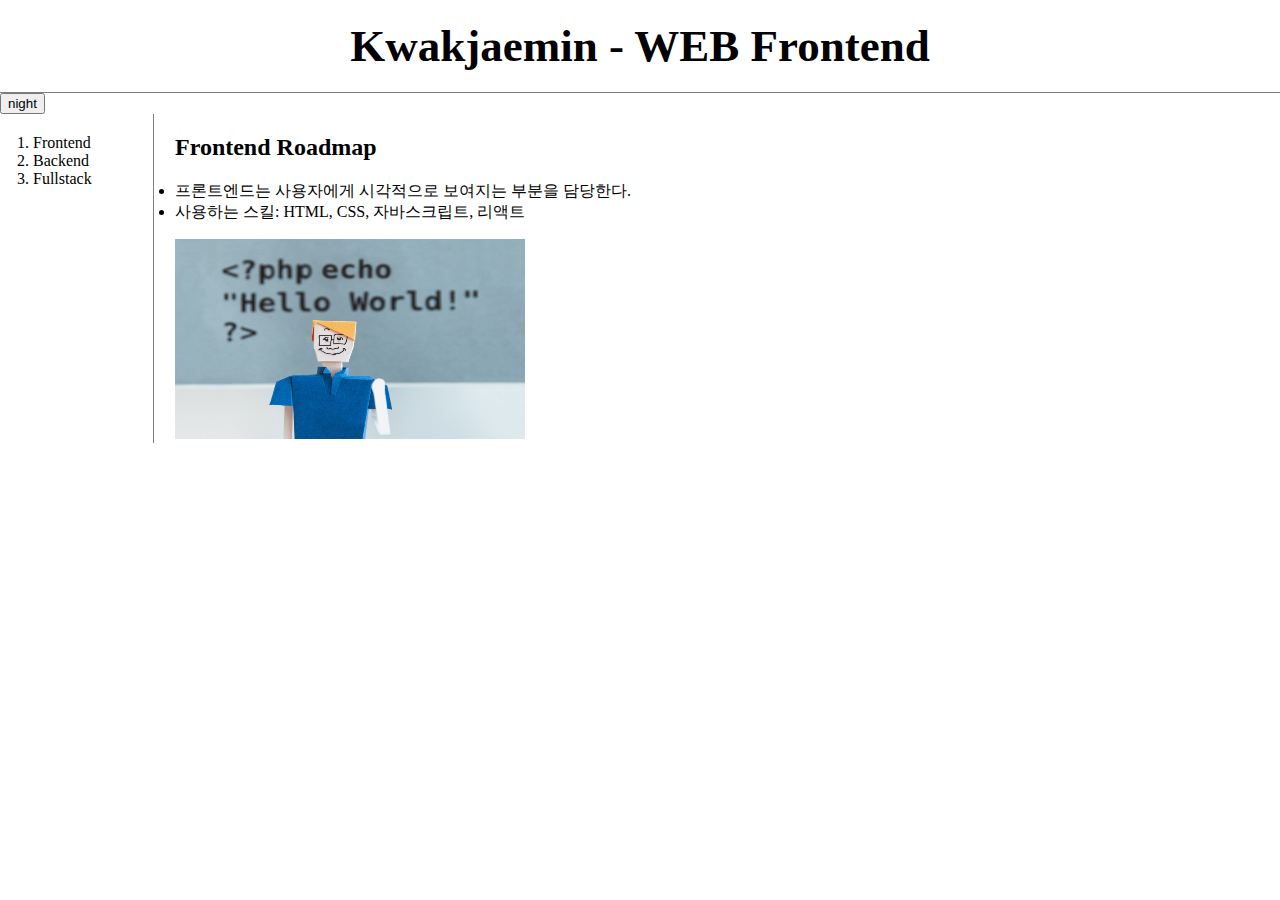
==== FE.html @ a2245dcb "Add files via upload" ====
<!doctype html>
<html>
<head>
  <title>Frontend</title>
  <meta charset="utf-8">
  <link rel="stylesheet" href="style.css">
  <script src="colors.js"></script>
</head>
  <body>
    <h1><a href="index.html">Kwakjaemin - WEB Frontend</a></h1>
    <input id="night_day" type="button" value="night" onclick="
      nightDayHandler(this);
    ">
    <div id="grid">
      <ol>
        <li><a href="FE.html">Frontend</a></li>
        <li><a href="BE.html">Backend</a></li>
        <li><a href="FS.html">Fullstack</a></li>
      </ol>
      <div id="article">
          <h2>Frontend Roadmap</h2>
        <p>
          <p>
            <li>프론트엔드는 사용자에게 시각적으로 보여지는 부분을 담당한다.</li>
            <li>사용하는 스킬: HTML, CSS, 자바스크립트, 리액트</li>
          </p>
        </p>
        <img src="images/helloworld.jpg" height="200" width="350">
      </div>
    </div>
  </body>
</html>
---- style.css ----
body{
  margin:0px;
}
 /* tag -> class -> id id가 젤 강함. id는 중복되서는 안된다. */
a { /* a는 selecter */
  /* decoration */
  color: black;
  text-decoration: none; /* 밑줄 없애기 */
}
h1 {
  font-size:45px;
  text-align:center;
  border-bottom:1px solid gray;
  margin:0;
  padding:20px;
}
ol {
  border-right:1px solid gray;
  width:100px;
  margin:0;
  padding:20px;
}
#grid{
  display:grid;
  grid-template-columns: 150px 1fr;
}
#grid ol{
  padding-left:33px;
}
#grid #article{
  padding-left: 25px;
}
@media(max-width:800px){
  #grid{
    display:block;
  }
  ol {
    border-right:none;
  }
  h1{
    border-bottom:none;
  }
}
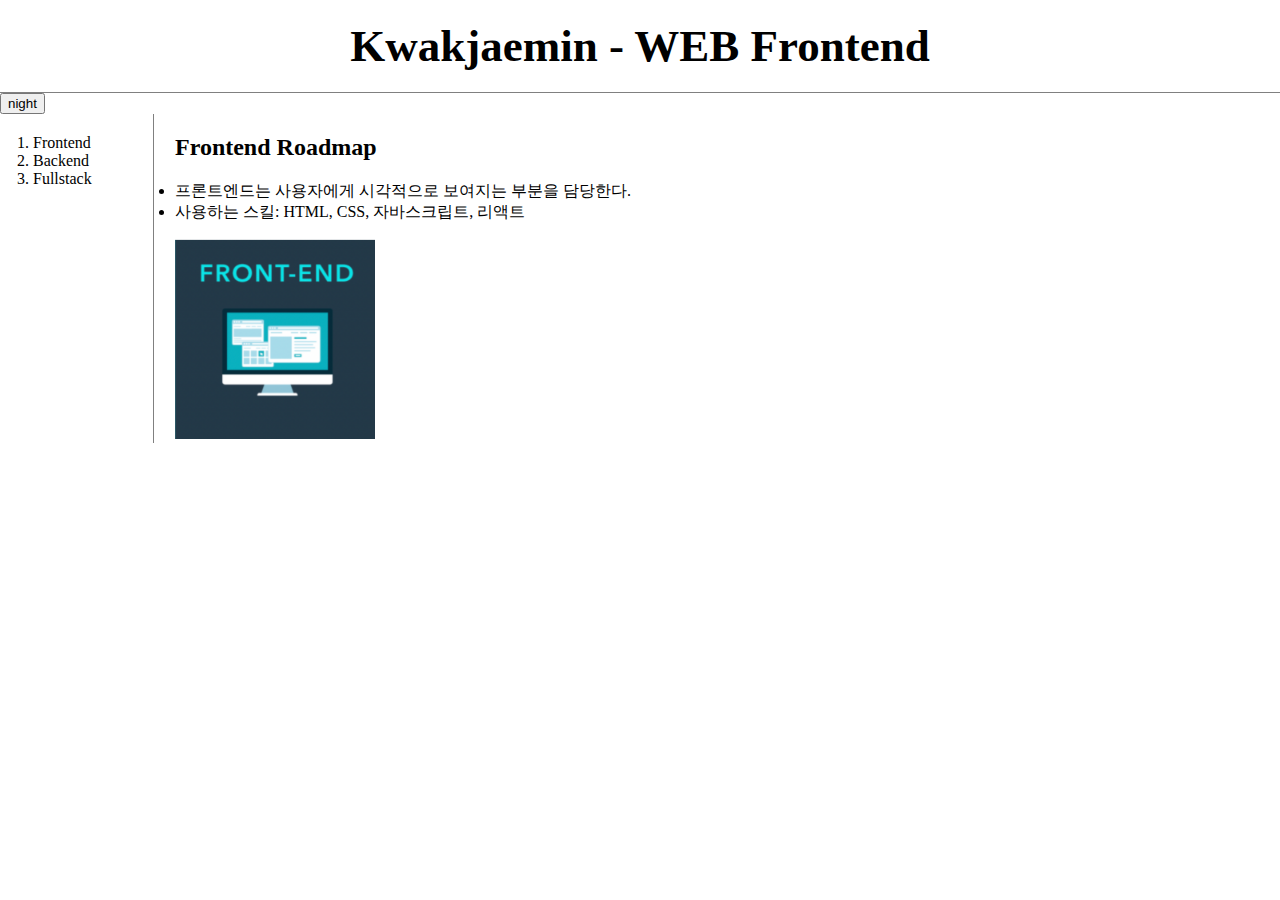
==== commit f112710d: "Add files via upload" ====
--- a/FE.html
+++ b/FE.html
@@ -25,7 +25,7 @@
             <li>사용하는 스킬: HTML, CSS, 자바스크립트, 리액트</li>
           </p>
         </p>
-        <img src="images/helloworld.jpg" height="200" width="350">
+        <img src="images/frontend.png" height="200" width="200">
       </div>
     </div>
   </body>
